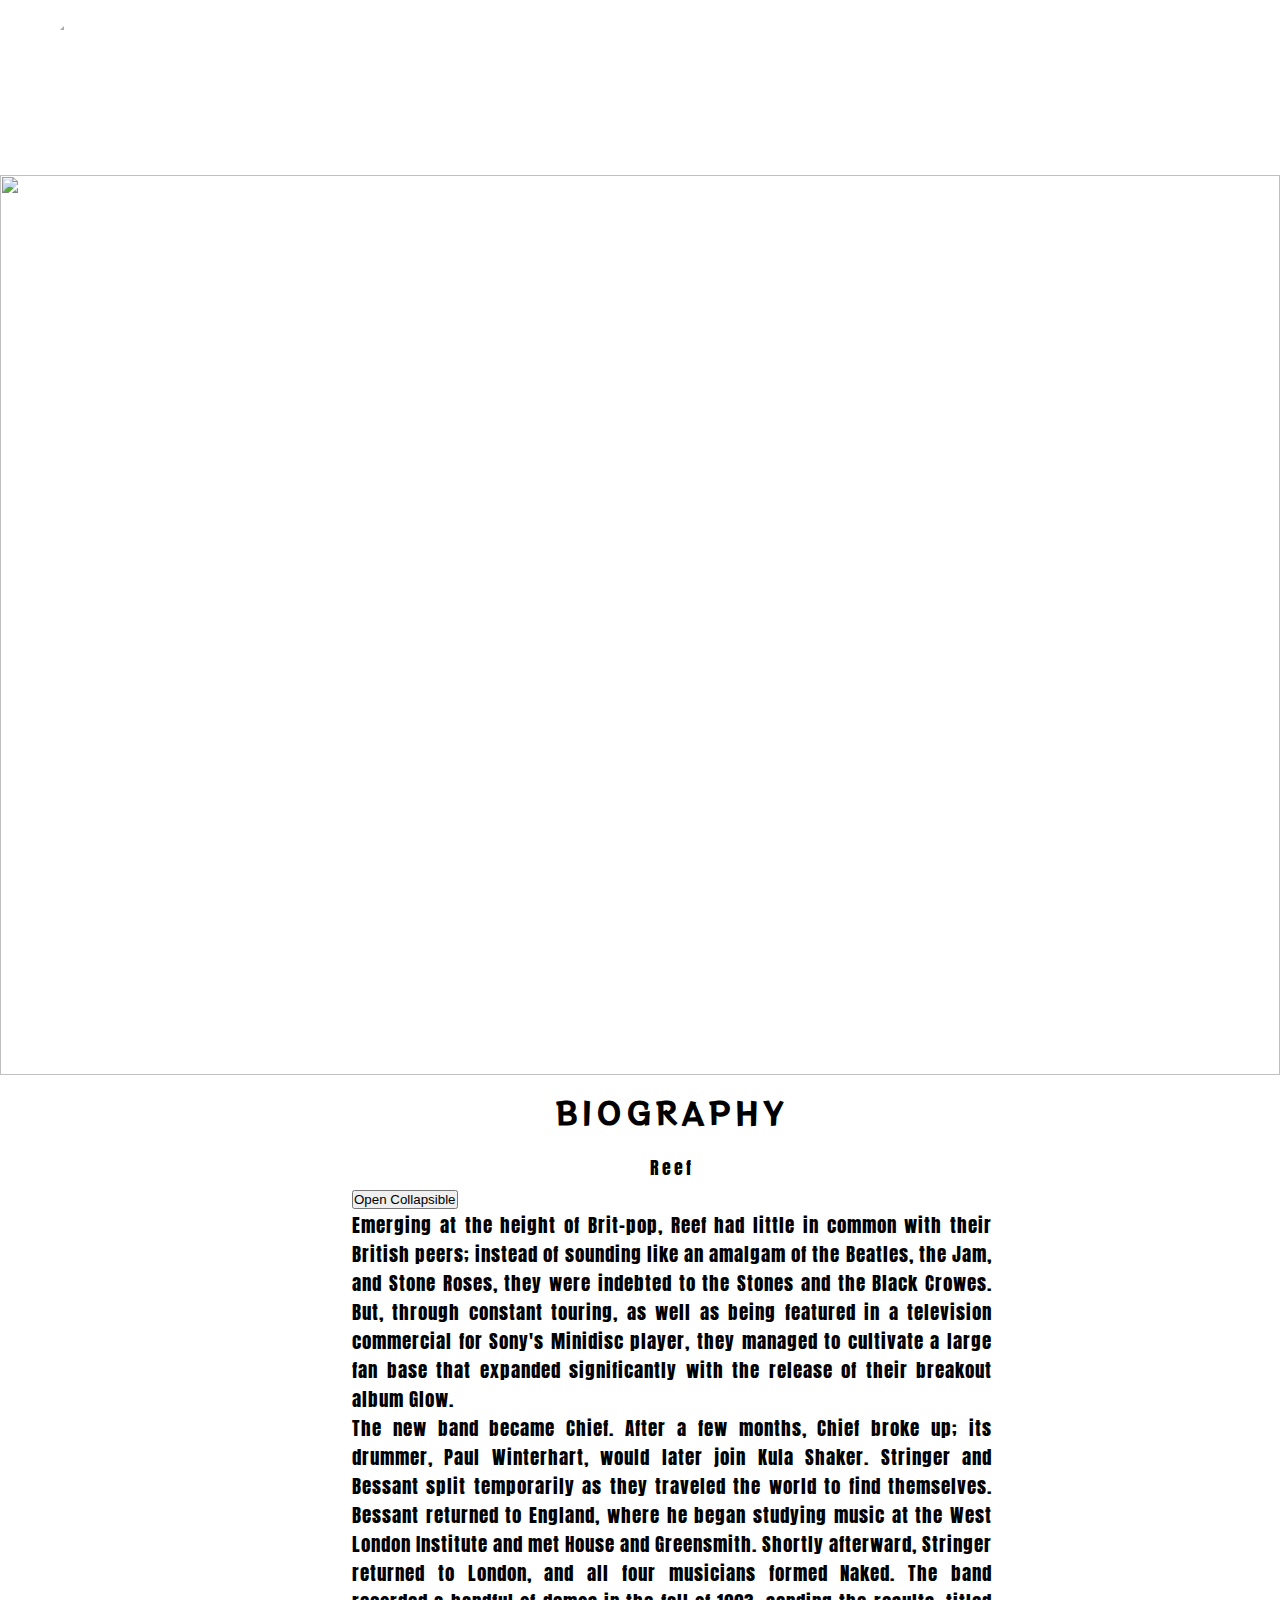
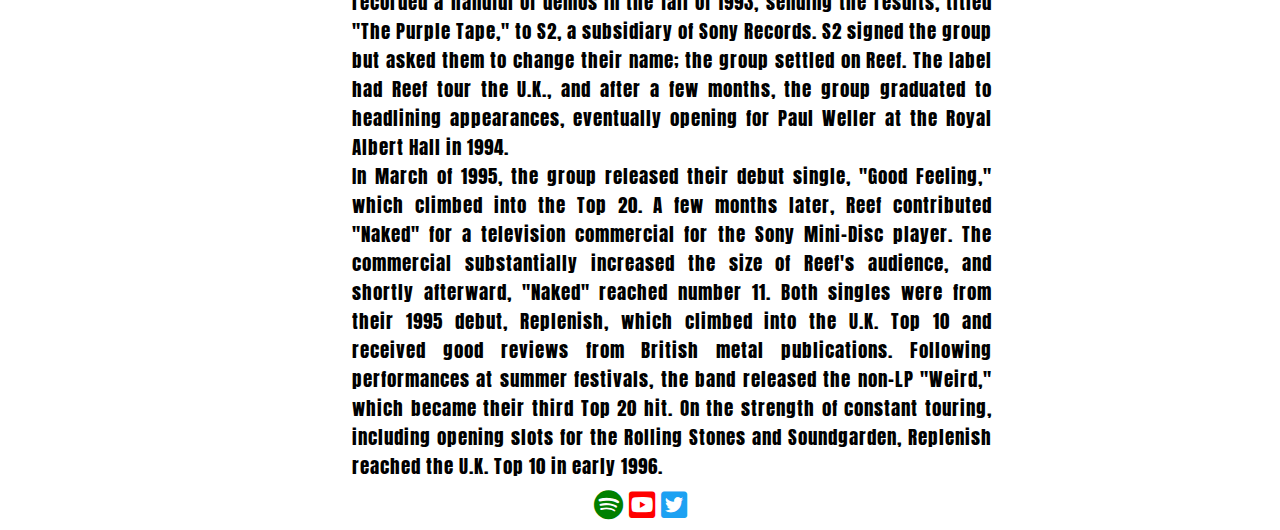
==== bio.html @ 1087c49b "Removed Tour nav link as no longer required" ====
<!DOCTYPE html>
<html lang="en">
  <head>
    <meta charset="UTF-8" />
    <meta name="viewport" content="width=device-width, initial-scale=1.0" />
    <meta http-equiv="X-UA-Compatible" content="ie=edge" />
    <meta name="Description" content="Enter your description here" />
    <link href="https://cdn.jsdelivr.net/npm/bootstrap@5.0.0-beta3/dist/css/bootstrap.min.css" rel="stylesheet" integrity="sha384-eOJMYsd53ii+scO/bJGFsiCZc+5NDVN2yr8+0RDqr0Ql0h+rP48ckxlpbzKgwra6" crossorigin="anonymous" />
    <link rel="preconnect" href="https://fonts.gstatic.com" />
    <link href="https://fonts.googleapis.com/css2?family=RocknRoll+One&display=swap" rel="stylesheet" />
    <link rel="stylesheet" href="https://cdnjs.cloudflare.com/ajax/libs/font-awesome/5.15.0/css/all.min.css" />
    <link rel="stylesheet" href="assets/css/style.css" />
    <title>Bio</title>
  </head>
  <header>
    <nav class="navbar navbar-expand-sm navbar-light bg-dark navbar-custom">
      <div class="container-fluid">
        <a class="navbar-brand" href="index.html">Reef</a>
        <button class="navbar-toggler custom-toggler" type="button" data-bs-toggle="collapse" data-bs-target="#navbarNav" aria-controls="navbarNav" aria-expanded="false" aria-label="Toggle navigation">
          <span class="navbar-toggler-icon"></span>
        </button>
        <div class="collapse navbar-collapse" id="navbarNav">
          <ul class="navbar-nav ms-auto">
            <li class="nav-item">
              <a class="nav-link" aria-current="page" href="index.html">Home</a>
            </li>
            <li class="nav-item">
              <a class="nav-link" href="bio.html">Bio</a>
            </li>
            <li class="nav-item">
              <a class="nav-link" href="media.html">Media</a>
            </li>
            <li class="nav-item">
              <a class="nav-link" href="booking.html">Bookings</a>
            </li>
          </ul>
        </div>
      </div>
    </nav>
  </header>
  <body>
    <section>
      <div class="img-fluid">
        <img src="assets/img/IMG_4930.JPG" class="img-responsive" />
      </div>
      <div class="band-bio">
        <h1 class="main-heading">Biography</h1>
        <p class="sub-heading">Reef</p>
        <button type="button" class="collapsible">Open Collapsible</button>
<div class="content">
   <!--Biography credited to Stephen Thomas Erlewine - "https://www.allmusic.com/artist/reef-mn0000885138/biography"-->
        <p>
          Emerging at the height of Brit-pop, Reef had little in common with their British peers; instead of sounding like an amalgam of the Beatles, the Jam, and Stone Roses, they were indebted to the Stones and the Black Crowes. But,
          through constant touring, as well as being featured in a television commercial for Sony's Minidisc player, they managed to cultivate a large fan base that expanded significantly with the release of their breakout album Glow.
        <br>       
          The new band became Chief. After a few months, Chief broke up; its drummer, Paul Winterhart, would later join Kula Shaker. Stringer and Bessant split temporarily as they traveled the world to find themselves. Bessant returned to
          England, where he began studying music at the West London Institute and met House and Greensmith. Shortly afterward, Stringer returned to London, and all four musicians formed Naked. The band recorded a handful of demos in the
          fall of 1993, sending the results, titled "The Purple Tape," to S2, a subsidiary of Sony Records. S2 signed the group but asked them to change their name; the group settled on Reef. The label had Reef tour the U.K., and after a
          few months, the group graduated to headlining appearances, eventually opening for Paul Weller at the Royal Albert Hall in 1994.
        <br>
          In March of 1995, the group released their debut single, "Good Feeling," which climbed into the Top 20. A few months later, Reef contributed "Naked" for a television commercial for the Sony Mini-Disc player. The commercial
          substantially increased the size of Reef's audience, and shortly afterward, "Naked" reached number 11. Both singles were from their 1995 debut, Replenish, which climbed into the U.K. Top 10 and received good reviews from British
          metal publications. Following performances at summer festivals, the band released the non-LP "Weird," which became their third Top 20 hit. On the strength of constant touring, including opening slots for the Rolling Stones and
          Soundgarden, Replenish reached the U.K. Top 10 in early 1996.
        </p>
</div>
       
      </div>
    </section>
    <footer class="footer bg-dark">
        <div class="social-icons">
            <a href="https://open.spotify.com/artist/191Koh7PSIi28IrGAGoINO?si=h69hyr7iTuKITZ69TGwVrg&nd=1"><i class="fab fa-spotify"></i></a>
            <a href="https://www.youtube.com/channel/UCpKq-GKfdL0tfNZGNJZtORQ"><i class="fab fa-youtube-square"></i></a>
            <a href="https://twitter.com/reefband?lang=en"><i class="fab fa-twitter-square"></i></a>
        </div>
    </footer>
    <script src="https://cdn.jsdelivr.net/npm/@popperjs/core@2.9.1/dist/umd/popper.min.js" integrity="sha384-SR1sx49pcuLnqZUnnPwx6FCym0wLsk5JZuNx2bPPENzswTNFaQU1RDvt3wT4gWFG" crossorigin="anonymous"></script>
    <script src="https://cdn.jsdelivr.net/npm/bootstrap@5.0.0-beta3/dist/js/bootstrap.min.js" integrity="sha384-j0CNLUeiqtyaRmlzUHCPZ+Gy5fQu0dQ6eZ/xAww941Ai1SxSY+0EQqNXNE6DZiVc" crossorigin="anonymous"></script>
    <script src="assets/js/myScript.js"></script>
  </body>
</html>
---- assets/css/style.css ----
@import url("https://fonts.googleapis.com/css2?family=Anton&display=swap");
@import url("https://fonts.googleapis.com/css2?family=Antonio:wght@100;700&display=swap");
@import url("https://fonts.googleapis.com/css2?family=RocknRoll+One&display=swap");


* {
    margin: 0;
    padding: 0;
}

.img-fluid {
    height: auto;
    max-width: 100%;
}

.img-responsive {
    display: block;
    width: 100%;
    height: 100vh;
}

.main-heading {
    margin-top: 15px;
    text-align: center;
    font-family: "RocknRoll One", sans-serif;
    font-size: 30px;
}

.sub-heading {
    margin-top: 20px;
    font-family: "Anton", sans-serif;
    text-align: center;
    font-size: 1.1rem;
    letter-spacing: 0.2rem;
    padding-left: 2rem;
    padding-right: 2rem;
}

h6 {
    text-align: center;
    font-family: "Anton", sans-serif;
    font-size: 0.9rem;
    letter-spacing: 0.1rem;
    text-transform: capitalize;
}

/*............................................Navbar*/

.custom-toggler.navbar-toggler {
    border-color: white;
}

.custom-toggler .navbar-toggler-icon {
    background-image: url("data:image/svg+xml;charset=utf8,%3Csvg viewBox='0 0 32 32' xmlns='http://www.w3.org/2000/svg'%3E%3Cpath stroke='rgb(255,255,255)' stroke-width='2' stroke-linecap='round' stroke-miterlimit='10' d='M4 8h24M4 16h24M4 24h24'/%3E%3C/svg%3E");
}

.navbar-custom .navbar-brand,
.navbar-custom .navbar-text {
    color: white;
    font-family: "RocknRoll One", sans-serif;
    font-size: 24px;
}

.navbar-custom .navbar-nav .nav-link {
    color: white;
    font-family: "RocknRoll One", sans-serif;
    font-size: 24px;
}

/*............................................Home page*/

.band-intro {
    text-align: center;
    font-size: 1.1rem;
    font-family: "Antonio", sans-serif;
    font-weight: 700;
    font-size: 1.2rem;
    text-align: justify;
    letter-spacing: 1px;
    padding-left: 2rem;
    padding-right: 2rem;
}

.card-title,
.card-text {
    font-family: "Anton", sans-serif;
    text-align: center;
}

.card-title {
    height: -50px;
}

.button-wrapper {
    text-align: center;
    margin-bottom: 10px;
}

.cta-button {
    background-color: rgba(255, 128, 0);
    color: #fff !important;
    vertical-align: middle;
    padding-left: 2rem;
    padding-right: 2rem;
    padding-bottom: 0.4rem;
    border-radius: 10px;
    text-decoration: none;
    font-size: 2rem;
}

.cta-button:hover {
    background-color: rgba(255, 153, 51);
}

.col {
    margin-bottom: 10px;
}

.list-group-item {
    text-align: center;
    font-weight: 700;
    list-style-type: none;
}

.btn1 {
    width: 40%;
    padding-bottom: 0.2rem;
    border-radius: 10px;
    font-size: 1rem;
    font-weight: 500;
    color: white;
    background: green;
}

#myDIV {
  width: 100%;
  padding: 50px 0;
  text-align: center;
  background-color: lightblue;
  margin-top: 20px;
}

/* Quantity Counter */
.counter {
    
    margin-left: 80%;
    display: flex;
    justify-content: center;
}
.counter input {
    width: 50px;
    border: 0;
    line-height: 30px;
    font-size: 20px;
    text-align: center;
    background: #0052cc;
    color: #fff;
    appearance: none;
    outline: 0;
}
.counter span {
    display: block;
    font-size: 25px;
    padding: 0 10px;
    cursor: pointer;
    color: #0052cc;
    user-select: none;
}

#dropdown-menu {
    margin-left: 10px;
    width: 30%;
    float: left;
           
}

#sub-menu{
    width: 30%;
   margin-left: 25px;

}

#quantity {
    margin-top: -38px;
    margin-right: 10px;
    width: 15%;
    float: right;
 
    
}








/*............................................Bio page*/
.band-bio {
    width: 50%;
    color: black;
    margin-left: 25%;
    font-size: 1.2rem;
    text-align: justify;
    padding-left: 2rem;
    padding-right: 2rem;
    font-family: "Anton", sans-serif;
    font-weight: 100;
    letter-spacing: 1px;
}

h1 {
    font-size: 3rem;
    text-transform: uppercase;
    letter-spacing: 0.3rem;
}

/*............................................Media*/

h6 {
    margin-top: 10px;
}


.resp-container {
    position: relative;
    overflow: hidden;
    padding-top: 56.25%;
    
}

.resp-iframe {
    position: absolute;
    top: 0;
    margin-left: 15%;
    width: 70%;
    height: 75%;
    border-radius: 10px;
    margin-top: 20px;
}

.resp-container> p {
    text-align: center;
    color: red;
    font-family: "Anton", sans-serif;
    font-size: 1.1rem;
}





.video-card {
  background-color: dodgerblue;
  color: white;
  padding: 1rem;
  height: auto;
  width: 100%;
  border-radius: 10px;
}

.video-cards {
  max-width: 1200px;
  margin: 0 auto;
  display: grid;
  grid-gap: 1rem;
  grid-template-columns: repeat(auto-fit, minmax(300px, 1fr));
}


/*............................................Contact*/

.wrapper {
    position: absolute;
    top: 60%;
    left: 50%;
    transform: translate(-50%, -50%);
}

.contact-us {
    width: 100%;
    max-width: 500px;
    height: auto;
    background: rgba(0, 0, 0, 0.1);
    padding: 40px 50px;
    border-radius: 5px;
}

.title {
    font-size: 2em;
    line-height: 1.25em;
    text-align: center;
    text-transform: uppercase;
    font-weight: 900;
    letter-spacing: 2px;
    color: #fff;
    padding-bottom: 15px;
}

.input-fields {
    padding: 0 30px;
}

.input-fields .items {
    width: 100%;
    padding-bottom: 15px;
}

.input-fields .items .label {
    display: block;
    font-size: 1em;
    color: #ffecb3;
    text-transform: capitalize;
    padding-bottom: 5px;
}

.input-fields .items .input,
.input-fields .items .text-area {
    background: transparent;
    border: 0;
    border: 1px solid #ffecb3;
    width: 100%;
    padding: 8px 10px;
    font-size: 1em;
    color: #ffecb3;
    border-radius: 3px;
}

.btn {
    width: 86%;
    margin: 0 30px;
    background-color: rgba(255, 128, 0);
    color: #ffecb3;
    font-size: 1.25em;
    padding: 10px 0;
    text-align: center;
    text-transform: uppercase;
    font-weight: bold;
    border-radius: 5px;
    cursor: pointer;
    letter-spacing: 2px;
}

/*............................................Footer*/

.footer {
    
    bottom: 0;
    width: 100%;
    height: 50px;
    color: #fff;
    text-align: center;
    font-family: "RocknRoll One", sans-serif;
}

.fa-spotify {
    color: green;
    font-size: 30px;
    margin-top: 10px;
    
}

.fa-youtube-square {
    color: red;
    font-size: 30px;
    margin-top: 10px;
}

.fa-twitter-square {
    color: #1DA1F2;
    font-size: 30px;
    margin-top: 10px;
}


.bg-image {
    background-image: url('https://cdn.mos.cms.futurecdn.net/UQ7zvd3BrFLtXvuHVbPvBR.jpg');
    background-repeat: no-repeat;
}


/*............................................Media Queries*/

@media (min-width: 600px) {
  .video-cards { grid-template-columns: repeat(4, 29rem); 
margin-left:8px;}
  }
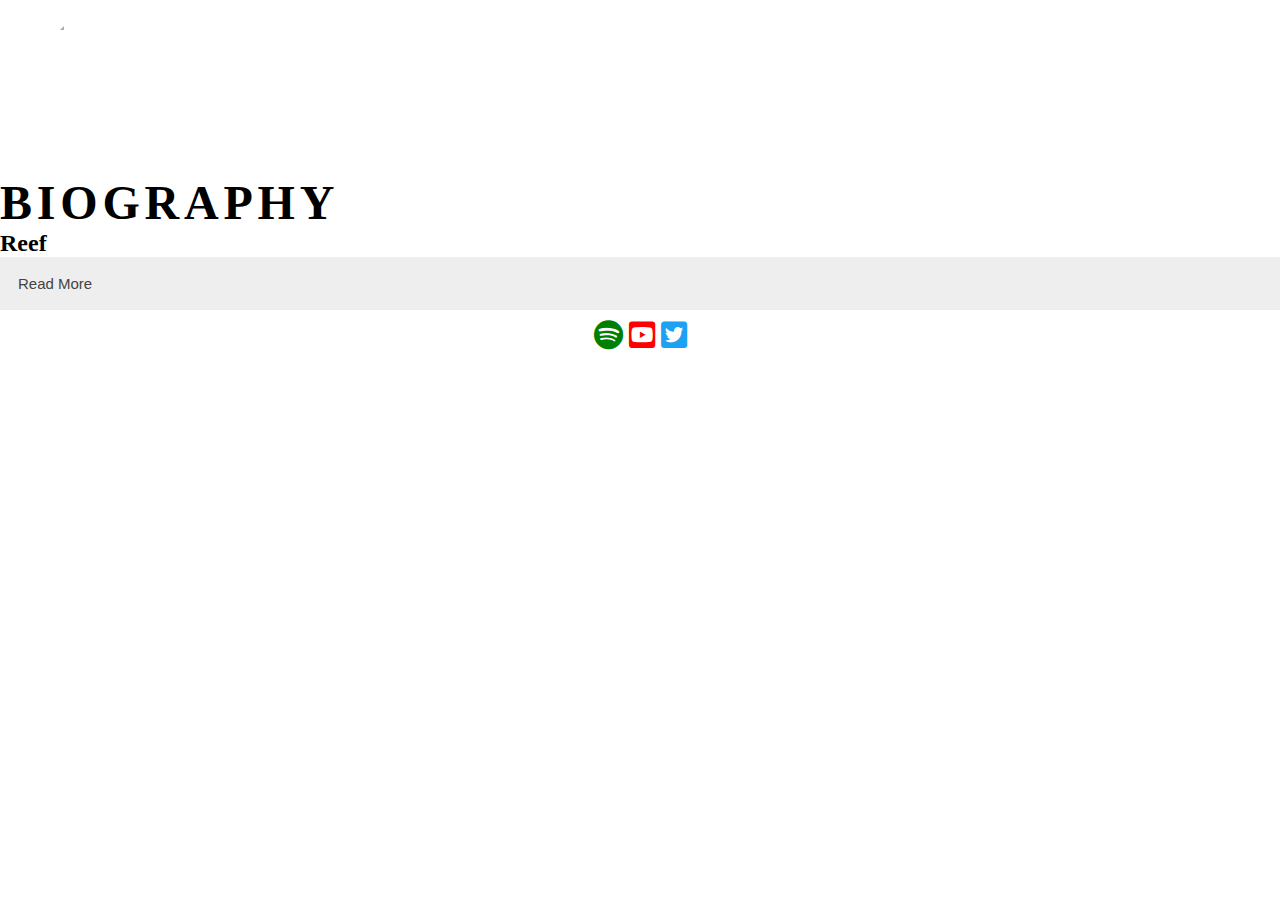
==== commit 7eb00f4a: "Added collaspible menu to bio page" ====
--- a/bio.html
+++ b/bio.html
@@ -9,6 +9,7 @@
     <link rel="preconnect" href="https://fonts.gstatic.com" />
     <link href="https://fonts.googleapis.com/css2?family=RocknRoll+One&display=swap" rel="stylesheet" />
     <link rel="stylesheet" href="https://cdnjs.cloudflare.com/ajax/libs/font-awesome/5.15.0/css/all.min.css" />
+    
     <link rel="stylesheet" href="assets/css/style.css" />
     <title>Bio</title>
   </head>
@@ -39,14 +40,20 @@
     </nav>
   </header>
   <body>
-    <section>
-      <div class="img-fluid">
-        <img src="assets/img/IMG_4930.JPG" class="img-responsive" />
-      </div>
-      <div class="band-bio">
-        <h1 class="main-heading">Biography</h1>
-        <p class="sub-heading">Reef</p>
-        <button type="button" class="collapsible">Open Collapsible</button>
+     
+    
+        <section class="hero">
+
+    <div class="hero-content">
+    
+       <h1 class="hero-title">
+           Biography
+       </h1>
+         
+       <h2 class="hero-subtitle">
+            Reef
+       </h2>
+       <button type="button" class="collapsible">Read More</button>
 <div class="content">
    <!--Biography credited to Stephen Thomas Erlewine - "https://www.allmusic.com/artist/reef-mn0000885138/biography"-->
         <p>
@@ -66,6 +73,13 @@
 </div>
        
       </div>
+         
+       
+    
+    
+
+
+         
     </section>
     <footer class="footer bg-dark">
         <div class="social-icons">
--- a/assets/css/style.css
+++ b/assets/css/style.css
@@ -212,6 +212,32 @@
     letter-spacing: 1px;
 }
 
+/* Collaspable menu */
+.collapsible {
+  background-color: #eee;
+  color: #444;
+  cursor: pointer;
+  padding: 18px;
+  width: 100%;
+  border: none;
+  text-align: left;
+  outline: none;
+  font-size: 15px;
+}
+
+/* Add a background color to the button if it is clicked on (add the .active class with JS), and when you move the mouse over it (hover) */
+.active, .collapsible:hover {
+  background-color: #ccc;
+}
+
+/* Style the collapsible content. Note: hidden by default */
+.content {
+  padding: 0 18px;
+  display: none;
+  overflow: hidden;
+  background-color: #f1f1f1;
+}
+
 h1 {
     font-size: 3rem;
     text-transform: uppercase;
@@ -219,6 +245,130 @@
 }
 
 /*............................................Media*/
+
+#section {
+  column-width: 300px;
+  column-gap: 5px;
+  padding: 5px;
+}
+
+#section img {
+  width: 100%;
+  cursor: pointer;
+}
+
+.lightbox {
+  position: fixed;
+  width: 100%;
+  height: 100%;
+  top: 0;
+  display: none;
+  background: #7f8c8d;
+  perspective: 1000;
+}
+
+.filter {
+  position: absolute;
+  width: 100%;
+  height: 100%;
+  filter: blur(20px);
+  opacity: 0.5;
+  background-position: center;
+  background-size: cover;
+}
+
+.lightbox img {
+  position: absolute;
+  top: 50%;
+  left: 50%;
+  transform: translate(-50%, -50%) rotateY(0deg);
+  max-height: 95vh;
+  max-width: calc(95vw - 100px);
+  transition: 0.8s cubic-bezier(0.7, 0, 0.4, 1);
+  transform-style: preserve-3d;
+}
+
+
+/*.lightbox:hover img{
+  transform: translate(-50%, -50%) rotateY(180deg);
+}*/
+
+[class^="arrow"] {
+  height: 200px;
+  width: 50px;
+  background: rgba(0, 0, 0, 0.4);
+  position: absolute;
+  top: 50%;
+  transform: translateY(-50%);
+  cursor: pointer;
+}
+
+[class^="arrow"]:after {
+  content: '';
+  position: absolute;
+  top: 50%;
+  left: 50%;
+  transform: translate(-50%, -50%) rotate(-45deg);
+  width: 15px;
+  height: 15px;
+}
+
+.arrowr {
+  right: 0;
+}
+
+.arrowr:after {
+  border-right: 1px solid white;
+  border-bottom: 1px solid white;
+}
+
+.arrowl {
+  left: 0;
+}
+
+.arrowl:after {
+  border-left: 1px solid white;
+  border-top: 1px solid white;
+}
+
+.close {
+  position: absolute;
+  right: 0;
+  width: 50px;
+  height: 50px;
+  background: rgba(0, 0, 0, 0.4);
+  margin: 20px;
+  cursor: pointer;
+}
+
+.close:after,
+.close:before {
+  content: '';
+  position: absolute;
+  top: 50%;
+  left: 50%;
+  width: 1px;
+  height: 100%;
+  background: #e74c3c;
+}
+
+.close:after {
+  transform: translate(-50%, -50%) rotate(-45deg);
+}
+
+.close:before {
+  transform: translate(-50%, -50%) rotate(45deg);
+}
+
+.title {
+  font-size: 20px;
+  color: #000;
+  z-index: 1000;
+  position: absolute;
+  top: 0;
+  left: 0;
+}
+
 
 h6 {
     margin-top: 10px;
@@ -271,78 +421,14 @@
 }
 
 
-/*............................................Contact*/
-
-.wrapper {
-    position: absolute;
-    top: 60%;
-    left: 50%;
-    transform: translate(-50%, -50%);
-}
-
-.contact-us {
-    width: 100%;
-    max-width: 500px;
-    height: auto;
-    background: rgba(0, 0, 0, 0.1);
-    padding: 40px 50px;
-    border-radius: 5px;
-}
-
-.title {
-    font-size: 2em;
-    line-height: 1.25em;
-    text-align: center;
-    text-transform: uppercase;
-    font-weight: 900;
-    letter-spacing: 2px;
-    color: #fff;
-    padding-bottom: 15px;
-}
-
-.input-fields {
-    padding: 0 30px;
-}
-
-.input-fields .items {
-    width: 100%;
-    padding-bottom: 15px;
-}
-
-.input-fields .items .label {
-    display: block;
-    font-size: 1em;
-    color: #ffecb3;
-    text-transform: capitalize;
-    padding-bottom: 5px;
-}
-
-.input-fields .items .input,
-.input-fields .items .text-area {
-    background: transparent;
-    border: 0;
-    border: 1px solid #ffecb3;
-    width: 100%;
-    padding: 8px 10px;
-    font-size: 1em;
-    color: #ffecb3;
-    border-radius: 3px;
-}
-
-.btn {
-    width: 86%;
-    margin: 0 30px;
-    background-color: rgba(255, 128, 0);
-    color: #ffecb3;
-    font-size: 1.25em;
-    padding: 10px 0;
-    text-align: center;
-    text-transform: uppercase;
-    font-weight: bold;
-    border-radius: 5px;
-    cursor: pointer;
-    letter-spacing: 2px;
-}
+/*............................................Booking*/
+
+.bgimg {
+    background-image: url('https://invernessgigs.co.uk/wp-content/uploads/2015/04/TBP-Reef-at-the-Ironworks-12.jpg');
+    background-size: cover;
+}
+
+
 
 /*............................................Footer*/
 
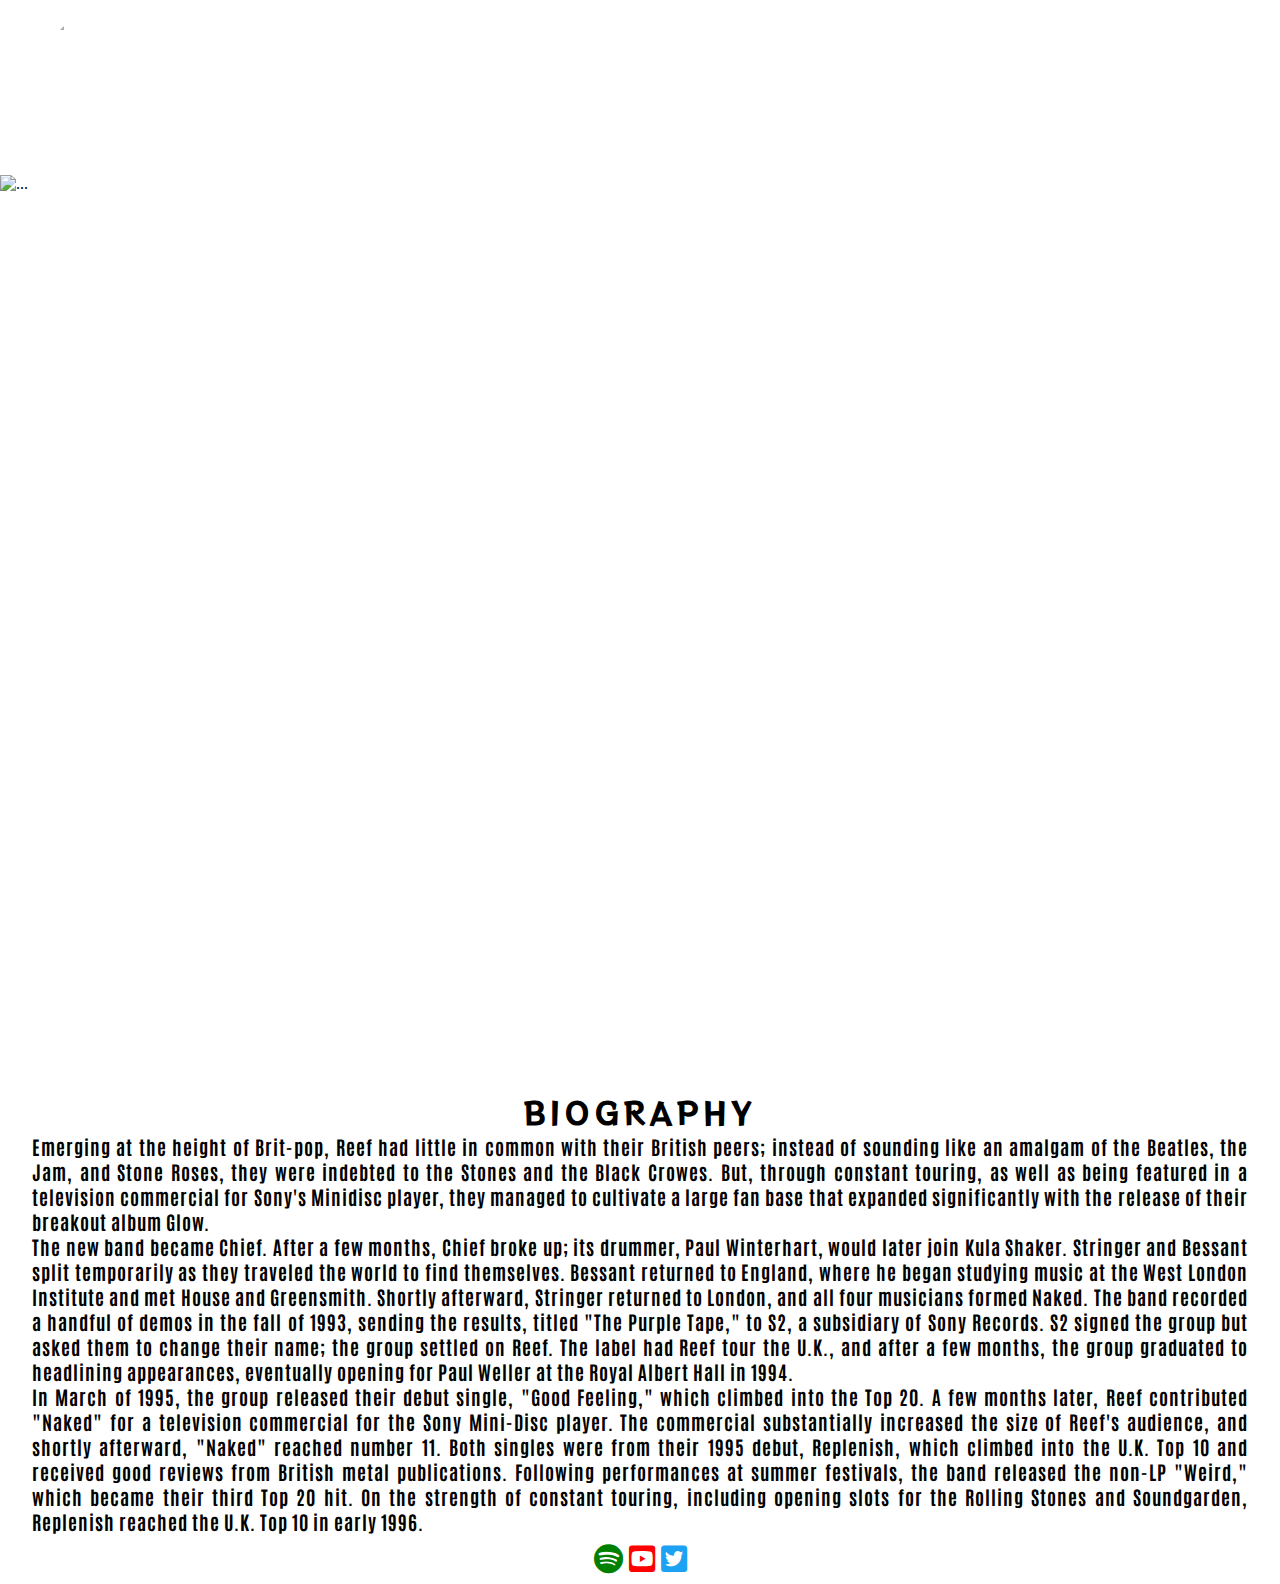
==== commit 11d6b073: "Removed unwanted stylesheets" ====
--- a/bio.html
+++ b/bio.html
@@ -4,10 +4,7 @@
     <meta charset="UTF-8" />
     <meta name="viewport" content="width=device-width, initial-scale=1.0" />
     <meta http-equiv="X-UA-Compatible" content="ie=edge" />
-    <meta name="Description" content="Enter your description here" />
     <link href="https://cdn.jsdelivr.net/npm/bootstrap@5.0.0-beta3/dist/css/bootstrap.min.css" rel="stylesheet" integrity="sha384-eOJMYsd53ii+scO/bJGFsiCZc+5NDVN2yr8+0RDqr0Ql0h+rP48ckxlpbzKgwra6" crossorigin="anonymous" />
-    <link rel="preconnect" href="https://fonts.gstatic.com" />
-    <link href="https://fonts.googleapis.com/css2?family=RocknRoll+One&display=swap" rel="stylesheet" />
     <link rel="stylesheet" href="https://cdnjs.cloudflare.com/ajax/libs/font-awesome/5.15.0/css/all.min.css" />
     
     <link rel="stylesheet" href="assets/css/style.css" />
@@ -40,23 +37,16 @@
     </nav>
   </header>
   <body>
-     
-    
-        <section class="hero">
-
-    <div class="hero-content">
-    
-       <h1 class="hero-title">
-           Biography
-       </h1>
-         
-       <h2 class="hero-subtitle">
-            Reef
-       </h2>
-       <button type="button" class="collapsible">Read More</button>
-<div class="content">
-   <!--Biography credited to Stephen Thomas Erlewine - "https://www.allmusic.com/artist/reef-mn0000885138/biography"-->
-        <p>
+     <section>
+         <div class="container-fluid">
+          <div class="img-fluid">
+              <img src="assets/img/IMG_4123.JPG" class="img-responsive" alt="...">
+          </div>
+      </div>
+      <section>
+          <h1 class="main-heading">Biography</h1>
+          <!--Biography credited to Stephen Thomas Erlewine - "https://www.allmusic.com/artist/reef-mn0000885138/biography"-->
+        <p class="band-intro">
           Emerging at the height of Brit-pop, Reef had little in common with their British peers; instead of sounding like an amalgam of the Beatles, the Jam, and Stone Roses, they were indebted to the Stones and the Black Crowes. But,
           through constant touring, as well as being featured in a television commercial for Sony's Minidisc player, they managed to cultivate a large fan base that expanded significantly with the release of their breakout album Glow.
         <br>       
@@ -70,17 +60,14 @@
           metal publications. Following performances at summer festivals, the band released the non-LP "Weird," which became their third Top 20 hit. On the strength of constant touring, including opening slots for the Rolling Stones and
           Soundgarden, Replenish reached the U.K. Top 10 in early 1996.
         </p>
-</div>
-       
-      </div>
+
+      </section>
+      </section>
          
-       
-    
-    
+     
+   
+  
 
-
-         
-    </section>
     <footer class="footer bg-dark">
         <div class="social-icons">
             <a href="https://open.spotify.com/artist/191Koh7PSIi28IrGAGoINO?si=h69hyr7iTuKITZ69TGwVrg&nd=1"><i class="fab fa-spotify"></i></a>
--- a/assets/css/style.css
+++ b/assets/css/style.css
@@ -1,33 +1,31 @@
-
-
 @import url("https://fonts.googleapis.com/css2?family=Anton&display=swap");
 @import url("https://fonts.googleapis.com/css2?family=Antonio:wght@100;700&display=swap");
 @import url("https://fonts.googleapis.com/css2?family=RocknRoll+One&display=swap");
 
+/*............................................Special headings*/
 
 * {
     margin: 0;
     padding: 0;
 }
 
-.img-fluid {
-    height: auto;
-    max-width: 100%;
-}
-
+/*............................................Navbar*/
+
+/* Responsive image */
 .img-responsive {
     display: block;
     width: 100%;
     height: 100vh;
 }
 
+/* Headings for Home and Bio Page */
 .main-heading {
     margin-top: 15px;
     text-align: center;
     font-family: "RocknRoll One", sans-serif;
     font-size: 30px;
 }
-
+/* Sub Headings for Home and Bio Page */
 .sub-heading {
     margin-top: 20px;
     font-family: "Anton", sans-serif;
@@ -38,6 +36,7 @@
     padding-right: 2rem;
 }
 
+/* Card headings */
 h6 {
     text-align: center;
     font-family: "Anton", sans-serif;
@@ -48,14 +47,16 @@
 
 /*............................................Navbar*/
 
+/* Hamburger menu */
 .custom-toggler.navbar-toggler {
     border-color: white;
 }
-
+/* Hamburger menu three line */
 .custom-toggler .navbar-toggler-icon {
     background-image: url("data:image/svg+xml;charset=utf8,%3Csvg viewBox='0 0 32 32' xmlns='http://www.w3.org/2000/svg'%3E%3Cpath stroke='rgb(255,255,255)' stroke-width='2' stroke-linecap='round' stroke-miterlimit='10' d='M4 8h24M4 16h24M4 24h24'/%3E%3C/svg%3E");
 }
 
+/*Custom style for Navbar brand and nav text */
 .navbar-custom .navbar-brand,
 .navbar-custom .navbar-text {
     color: white;
@@ -63,6 +64,7 @@
     font-size: 24px;
 }
 
+/* Style for Nav links */
 .navbar-custom .navbar-nav .nav-link {
     color: white;
     font-family: "RocknRoll One", sans-serif;
@@ -71,6 +73,7 @@
 
 /*............................................Home page*/
 
+/* Band bio text */
 .band-intro {
     text-align: center;
     font-size: 1.1rem;
@@ -83,21 +86,25 @@
     padding-right: 2rem;
 }
 
+/* Cards for Home page */
 .card-title,
 .card-text {
     font-family: "Anton", sans-serif;
     text-align: center;
 }
 
+/* Cards title for Home page */
 .card-title {
     height: -50px;
 }
 
+/* cta buttom wrapper */
 .button-wrapper {
     text-align: center;
     margin-bottom: 10px;
 }
 
+/* Styles for cta button */
 .cta-button {
     background-color: rgba(255, 128, 0);
     color: #fff !important;
@@ -109,7 +116,7 @@
     text-decoration: none;
     font-size: 2rem;
 }
-
+/* Hover style for cta button */
 .cta-button:hover {
     background-color: rgba(255, 153, 51);
 }
@@ -118,87 +125,26 @@
     margin-bottom: 10px;
 }
 
+/* List groups for cards */
 .list-group-item {
     text-align: center;
     font-weight: 700;
     list-style-type: none;
 }
-
-.btn1 {
+/* Modal button */
+.btn2 {
     width: 40%;
-    padding-bottom: 0.2rem;
-    border-radius: 10px;
-    font-size: 1rem;
+    margin: 0 auto;
+    margin-bottom: 10px;
+    font-size: 1.2rem;
     font-weight: 500;
-    color: white;
-    background: green;
-}
-
-#myDIV {
-  width: 100%;
-  padding: 50px 0;
-  text-align: center;
-  background-color: lightblue;
-  margin-top: 20px;
-}
-
-/* Quantity Counter */
-.counter {
-    
-    margin-left: 80%;
-    display: flex;
-    justify-content: center;
-}
-.counter input {
-    width: 50px;
-    border: 0;
-    line-height: 30px;
-    font-size: 20px;
-    text-align: center;
-    background: #0052cc;
-    color: #fff;
-    appearance: none;
-    outline: 0;
-}
-.counter span {
-    display: block;
-    font-size: 25px;
-    padding: 0 10px;
-    cursor: pointer;
-    color: #0052cc;
-    user-select: none;
-}
-
-#dropdown-menu {
-    margin-left: 10px;
-    width: 30%;
-    float: left;
-           
-}
-
-#sub-menu{
-    width: 30%;
-   margin-left: 25px;
-
-}
-
-#quantity {
-    margin-top: -38px;
-    margin-right: 10px;
-    width: 15%;
-    float: right;
- 
-    
-}
-
-
-
-
-
-
-
+    padding-bottom: 4px;
+    border-radius: 5px;
+}
 
 /*............................................Bio page*/
+
+/* Style for band biography text */
 .band-bio {
     width: 50%;
     color: black;
@@ -211,33 +157,7 @@
     font-weight: 100;
     letter-spacing: 1px;
 }
-
-/* Collaspable menu */
-.collapsible {
-  background-color: #eee;
-  color: #444;
-  cursor: pointer;
-  padding: 18px;
-  width: 100%;
-  border: none;
-  text-align: left;
-  outline: none;
-  font-size: 15px;
-}
-
-/* Add a background color to the button if it is clicked on (add the .active class with JS), and when you move the mouse over it (hover) */
-.active, .collapsible:hover {
-  background-color: #ccc;
-}
-
-/* Style the collapsible content. Note: hidden by default */
-.content {
-  padding: 0 18px;
-  display: none;
-  overflow: hidden;
-  background-color: #f1f1f1;
-}
-
+ /* Main headings for bio page */
 h1 {
     font-size: 3rem;
     text-transform: uppercase;
@@ -245,143 +165,59 @@
 }
 
 /*............................................Media*/
-
-#section {
-  column-width: 300px;
-  column-gap: 5px;
-  padding: 5px;
-}
-
-#section img {
-  width: 100%;
-  cursor: pointer;
-}
-
-.lightbox {
-  position: fixed;
-  width: 100%;
-  height: 100%;
-  top: 0;
-  display: none;
-  background: #7f8c8d;
-  perspective: 1000;
-}
-
-.filter {
-  position: absolute;
-  width: 100%;
-  height: 100%;
-  filter: blur(20px);
-  opacity: 0.5;
-  background-position: center;
-  background-size: cover;
-}
-
-.lightbox img {
-  position: absolute;
-  top: 50%;
-  left: 50%;
-  transform: translate(-50%, -50%) rotateY(0deg);
-  max-height: 95vh;
-  max-width: calc(95vw - 100px);
-  transition: 0.8s cubic-bezier(0.7, 0, 0.4, 1);
-  transform-style: preserve-3d;
-}
-
-
-/*.lightbox:hover img{
-  transform: translate(-50%, -50%) rotateY(180deg);
-}*/
-
-[class^="arrow"] {
-  height: 200px;
-  width: 50px;
-  background: rgba(0, 0, 0, 0.4);
-  position: absolute;
-  top: 50%;
-  transform: translateY(-50%);
-  cursor: pointer;
-}
-
-[class^="arrow"]:after {
-  content: '';
-  position: absolute;
-  top: 50%;
-  left: 50%;
-  transform: translate(-50%, -50%) rotate(-45deg);
-  width: 15px;
-  height: 15px;
-}
-
-.arrowr {
-  right: 0;
-}
-
-.arrowr:after {
-  border-right: 1px solid white;
-  border-bottom: 1px solid white;
-}
-
-.arrowl {
-  left: 0;
-}
-
-.arrowl:after {
-  border-left: 1px solid white;
-  border-top: 1px solid white;
-}
-
-.close {
-  position: absolute;
-  right: 0;
-  width: 50px;
-  height: 50px;
-  background: rgba(0, 0, 0, 0.4);
-  margin: 20px;
-  cursor: pointer;
-}
-
-.close:after,
-.close:before {
-  content: '';
-  position: absolute;
-  top: 50%;
-  left: 50%;
-  width: 1px;
-  height: 100%;
-  background: #e74c3c;
-}
-
-.close:after {
-  transform: translate(-50%, -50%) rotate(-45deg);
-}
-
-.close:before {
-  transform: translate(-50%, -50%) rotate(45deg);
-}
-
-.title {
-  font-size: 20px;
-  color: #000;
-  z-index: 1000;
-  position: absolute;
-  top: 0;
-  left: 0;
-}
-
+/* Image style for masonry layout */
+img {
+	max-width: 100%;
+	height: auto;
+	vertical-align: middle;
+	display: inline-block;
+}
+
+/* Main CSS */
+.grid-wrapper > div {
+	display: flex;
+	justify-content: center;
+	align-items: center;
+}
+
+
+.grid-wrapper > div > img {
+	width: 100%;
+	height: 100%;
+	object-fit: cover;
+	border-radius: 5px;
+}
+
+.grid-wrapper {
+	display: grid;
+	grid-gap: 10px;
+	grid-template-columns: repeat(auto-fit, minmax(250px, 1fr));
+	grid-auto-rows: 200px;
+	grid-auto-flow: dense;
+}
+.grid-wrapper .wide {
+	grid-column: span 2;
+}
+.grid-wrapper .tall {
+	grid-row: span 2;
+}
+.grid-wrapper .big {
+	grid-column: span 2;
+	grid-row: span 2;
+}
 
 h6 {
     margin-top: 10px;
 }
 
-
+/* To make videos reponsive within container" */
 .resp-container {
     position: relative;
     overflow: hidden;
     padding-top: 56.25%;
-    
-}
-
+}
+
+/* To make iframes responsive */
 .resp-iframe {
     position: absolute;
     top: 0;
@@ -392,6 +228,7 @@
     margin-top: 20px;
 }
 
+/* Style paragraphs for video containers */
 .resp-container> p {
     text-align: center;
     color: red;
@@ -399,10 +236,7 @@
     font-size: 1.1rem;
 }
 
-
-
-
-
+/* Style for video cards */
 .video-card {
   background-color: dodgerblue;
   color: white;
@@ -410,30 +244,108 @@
   height: auto;
   width: 100%;
   border-radius: 10px;
-}
-
+  align-content: center;
+}
+
+/* Video card conatiner */
 .video-cards {
-  max-width: 1200px;
-  margin: 0 auto;
   display: grid;
   grid-gap: 1rem;
-  grid-template-columns: repeat(auto-fit, minmax(300px, 1fr));
 }
 
 
 /*............................................Booking*/
 
-.bgimg {
-    background-image: url('https://invernessgigs.co.uk/wp-content/uploads/2015/04/TBP-Reef-at-the-Ironworks-12.jpg');
-    background-size: cover;
-}
-
-
+/* Booking form conainter */
+h5 {
+    text-align: center;
+    color: white;
+}
+
+/* Main form wrapper */
+.form-wrapper{
+  position: absolute;
+  top: 50%;
+  left: 50%;
+  transform: translate(-50%, -50%);
+  width: 100%;
+  max-width: 550px;
+  background: rgba(0,0,0,0.8);
+  padding: 30px;
+  border-radius: 5px;
+  box-shadow: 0 0 10px rgba(0,0,0,0.3);
+}
+
+/* To style titles on form */
+.form-wrapper .title h1{
+  color: #c5ecfd;
+  text-align: center;
+  margin-bottom: 25px;
+}
+
+/* To align contact form */
+.contact-form{
+  display: flex;
+}
+
+/* Overall style for input fields */
+.input-fields{
+  display: flex;
+  flex-direction: column;
+  margin-right: 4%;
+}
+
+/* Style for message field */
+.input-fields,
+.msg{
+  width: 48%;
+}
+
+/* Add style and margin to text area */
+.input-fields .input,
+.msg textarea{
+  margin: 10px 0;
+  background: transparent;
+  border: 0px;
+  border-bottom: 2px solid #c5ecfd;
+  padding: 10px;
+  color: #c5ecfd;
+  width: 100%;
+}
+
+/* Add height to message text area */
+.msg textarea{
+  height: 212px;
+}
+
+
+::-webkit-input-placeholder {
+  /* Chrome/Opera/Safari */
+  color: #c5ecfd;
+}
+::-moz-placeholder {
+  /* Firefox 19+ */
+  color: #c5ecfd;
+}
+:-ms-input-placeholder {
+  /* IE 10+ */
+  color: #c5ecfd;
+}
+ /* Message send button */
+.btn {
+    background: #39b7dd;
+    text-align: center;
+    padding: 15px;
+    border-radius: 5px;
+    color: #fff;
+    cursor: pointer;
+    text-transform: uppercase;
+}
 
 /*............................................Footer*/
 
+/* Main footer style */
 .footer {
-    
     bottom: 0;
     width: 100%;
     height: 50px;
@@ -442,6 +354,7 @@
     font-family: "RocknRoll One", sans-serif;
 }
 
+/* Font awesome icon for Spotify */
 .fa-spotify {
     color: green;
     font-size: 30px;
@@ -449,37 +362,40 @@
     
 }
 
+/* Font awesome icon for You Tube */
 .fa-youtube-square {
     color: red;
     font-size: 30px;
     margin-top: 10px;
 }
 
+/* Font awesome icon for Twitter */
 .fa-twitter-square {
     color: #1DA1F2;
     font-size: 30px;
     margin-top: 10px;
 }
 
-
-.bg-image {
-    background-image: url('https://cdn.mos.cms.futurecdn.net/UQ7zvd3BrFLtXvuHVbPvBR.jpg');
-    background-repeat: no-repeat;
-}
-
-
 /*............................................Media Queries*/
 
+/* To make video cards responsive */
 @media (min-width: 600px) {
-  .video-cards { grid-template-columns: repeat(4, 29rem); 
+  .video-cards { grid-template-columns: repeat(3, 29rem); 
 margin-left:8px;}
   }
 
-
-    
-
-
-
-
-
-
+/* To make contact form responsive */
+@media screen and (max-width: 600px){
+  .contact-form{
+    flex-direction: column;
+  }
+  .msg textarea{
+    height: 80px;
+  }
+  .input-fields,
+  .msg{
+    width: 100%;
+  }
+}
+
+
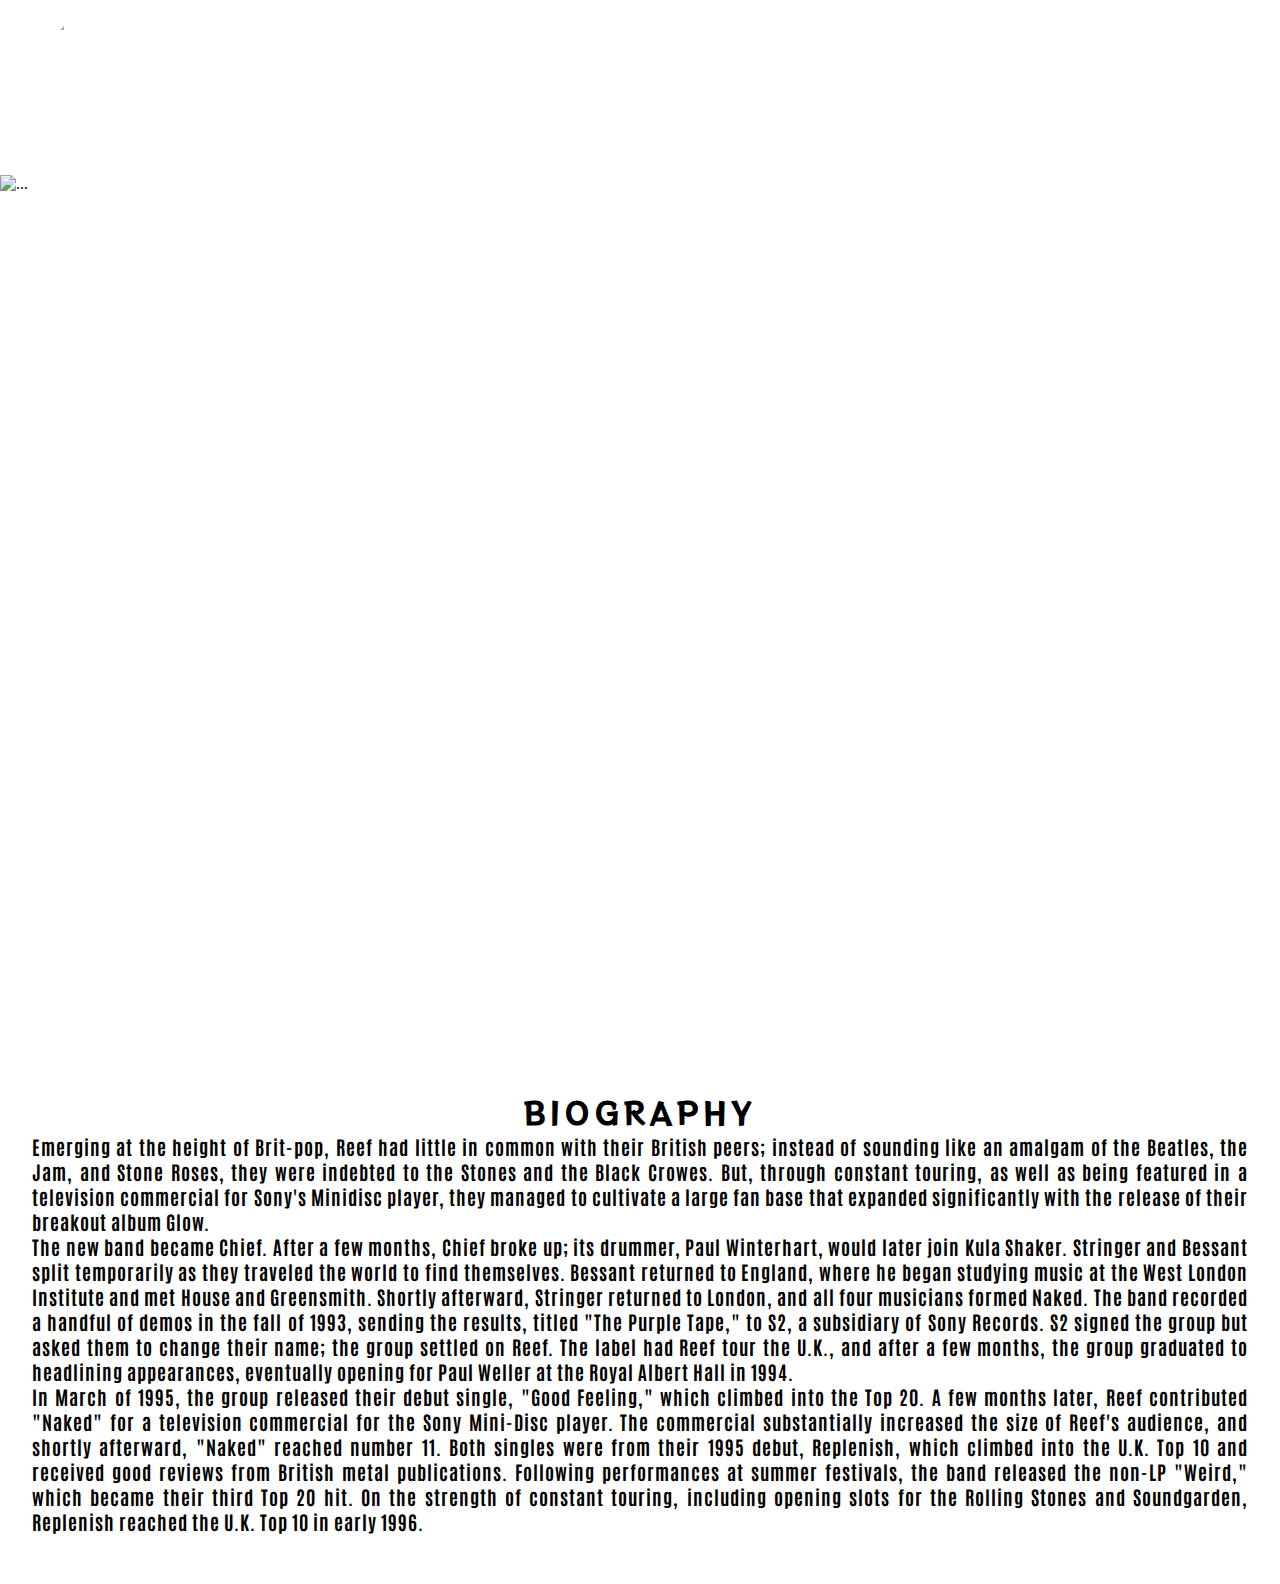
==== commit 791b767a: "HTML: Changed boostrap CDN linke" ====
--- a/bio.html
+++ b/bio.html
@@ -4,18 +4,18 @@
     <meta charset="UTF-8" />
     <meta name="viewport" content="width=device-width, initial-scale=1.0" />
     <meta http-equiv="X-UA-Compatible" content="ie=edge" />
-    <link href="https://cdn.jsdelivr.net/npm/bootstrap@5.0.0-beta3/dist/css/bootstrap.min.css" rel="stylesheet" integrity="sha384-eOJMYsd53ii+scO/bJGFsiCZc+5NDVN2yr8+0RDqr0Ql0h+rP48ckxlpbzKgwra6" crossorigin="anonymous" />
-    <link rel="stylesheet" href="https://cdnjs.cloudflare.com/ajax/libs/font-awesome/5.15.0/css/all.min.css" />
-    
+    <script src="https://cdn.jsdelivr.net/npm/bootstrap@5.0.2/dist/js/bootstrap.bundle.min.js" integrity="sha384-MrcW6ZMFYlzcLA8Nl+NtUVF0sA7MsXsP1UyJoMp4YLEuNSfAP+JcXn/tWtIaxVXM" crossorigin="anonymous"></script>
+    <link rel="stylesheet" href="https://cdnjs.cloudflare.com/ajax/libs/font-awesome/5.15.3/css/all.min.css" integrity="sha512-iBBXm8fW90+nuLcSKlbmrPcLa0OT92xO1BIsZ+ywDWZCvqsWgccV3gFoRBv0z+8dLJgyAHIhR35VZc2oM/gI1w==" crossorigin="anonymous" />
     <link rel="stylesheet" href="assets/css/style.css" />
     <title>Bio</title>
   </head>
   <header>
+    <!-- Navbar -->
     <nav class="navbar navbar-expand-sm navbar-light bg-dark navbar-custom">
       <div class="container-fluid">
         <a class="navbar-brand" href="index.html">Reef</a>
         <button class="navbar-toggler custom-toggler" type="button" data-bs-toggle="collapse" data-bs-target="#navbarNav" aria-controls="navbarNav" aria-expanded="false" aria-label="Toggle navigation">
-          <span class="navbar-toggler-icon"></span>
+        <span class="navbar-toggler-icon"></span>
         </button>
         <div class="collapse navbar-collapse" id="navbarNav">
           <ul class="navbar-nav ms-auto">
@@ -37,46 +37,49 @@
     </nav>
   </header>
   <body>
-     <section>
-         <div class="container-fluid">
-          <div class="img-fluid">
-              <img src="assets/img/IMG_4123.JPG" class="img-responsive" alt="...">
-          </div>
+    <section>
+      <!--First Section -->
+      <div class="container-fluid">
+        <div class="img-fluid">
+          <img src="assets/img/IMG_4123.JPG" class="img-responsive" alt="...">
+        </div>
       </div>
-      <section>
-          <h1 class="main-heading">Biography</h1>
-          <!--Biography credited to Stephen Thomas Erlewine - "https://www.allmusic.com/artist/reef-mn0000885138/biography"-->
-        <p class="band-intro">
-          Emerging at the height of Brit-pop, Reef had little in common with their British peers; instead of sounding like an amalgam of the Beatles, the Jam, and Stone Roses, they were indebted to the Stones and the Black Crowes. But,
-          through constant touring, as well as being featured in a television commercial for Sony's Minidisc player, they managed to cultivate a large fan base that expanded significantly with the release of their breakout album Glow.
+    </section>
+    <!-- First Section end -->
+    <section>
+      <!-- Second section -->
+      <h1 class="main-heading">Biography</h1>
+      <!--Biography credited to Stephen Thomas Erlewine - "https://www.allmusic.com/artist/reef-mn0000885138/biography"-->
+      <p class="band-intro">
+        Emerging at the height of Brit-pop, Reef had little in common with their British peers; instead of sounding like an amalgam of the Beatles, the Jam, and Stone Roses, they were indebted to the Stones and the Black Crowes. But,
+        through constant touring, as well as being featured in a television commercial for Sony's Minidisc player, they managed to cultivate a large fan base that expanded significantly with the release of their breakout album Glow.
         <br>       
-          The new band became Chief. After a few months, Chief broke up; its drummer, Paul Winterhart, would later join Kula Shaker. Stringer and Bessant split temporarily as they traveled the world to find themselves. Bessant returned to
-          England, where he began studying music at the West London Institute and met House and Greensmith. Shortly afterward, Stringer returned to London, and all four musicians formed Naked. The band recorded a handful of demos in the
-          fall of 1993, sending the results, titled "The Purple Tape," to S2, a subsidiary of Sony Records. S2 signed the group but asked them to change their name; the group settled on Reef. The label had Reef tour the U.K., and after a
-          few months, the group graduated to headlining appearances, eventually opening for Paul Weller at the Royal Albert Hall in 1994.
+        The new band became Chief. After a few months, Chief broke up; its drummer, Paul Winterhart, would later join Kula Shaker. Stringer and Bessant split temporarily as they traveled the world to find themselves. Bessant returned to
+        England, where he began studying music at the West London Institute and met House and Greensmith. Shortly afterward, Stringer returned to London, and all four musicians formed Naked. The band recorded a handful of demos in the
+        fall of 1993, sending the results, titled "The Purple Tape," to S2, a subsidiary of Sony Records. S2 signed the group but asked them to change their name; the group settled on Reef. The label had Reef tour the U.K., and after a
+        few months, the group graduated to headlining appearances, eventually opening for Paul Weller at the Royal Albert Hall in 1994.
         <br>
-          In March of 1995, the group released their debut single, "Good Feeling," which climbed into the Top 20. A few months later, Reef contributed "Naked" for a television commercial for the Sony Mini-Disc player. The commercial
-          substantially increased the size of Reef's audience, and shortly afterward, "Naked" reached number 11. Both singles were from their 1995 debut, Replenish, which climbed into the U.K. Top 10 and received good reviews from British
-          metal publications. Following performances at summer festivals, the band released the non-LP "Weird," which became their third Top 20 hit. On the strength of constant touring, including opening slots for the Rolling Stones and
-          Soundgarden, Replenish reached the U.K. Top 10 in early 1996.
-        </p>
-
-      </section>
-      </section>
-         
-     
-   
-  
-
+        In March of 1995, the group released their debut single, "Good Feeling," which climbed into the Top 20. A few months later, Reef contributed "Naked" for a television commercial for the Sony Mini-Disc player. The commercial
+        substantially increased the size of Reef's audience, and shortly afterward, "Naked" reached number 11. Both singles were from their 1995 debut, Replenish, which climbed into the U.K. Top 10 and received good reviews from British
+        metal publications. Following performances at summer festivals, the band released the non-LP "Weird," which became their third Top 20 hit. On the strength of constant touring, including opening slots for the Rolling Stones and
+        Soundgarden, Replenish reached the U.K. Top 10 in early 1996.
+      </p>
+      <!-- Second section end -->
+    </section>
+    <!-- Footer -->
     <footer class="footer bg-dark">
-        <div class="social-icons">
-            <a href="https://open.spotify.com/artist/191Koh7PSIi28IrGAGoINO?si=h69hyr7iTuKITZ69TGwVrg&nd=1"><i class="fab fa-spotify"></i></a>
-            <a href="https://www.youtube.com/channel/UCpKq-GKfdL0tfNZGNJZtORQ"><i class="fab fa-youtube-square"></i></a>
-            <a href="https://twitter.com/reefband?lang=en"><i class="fab fa-twitter-square"></i></a>
-        </div>
+      <div class="social-icons">
+        <a href="https://open.spotify.com/artist/191Koh7PSIi28IrGAGoINO?si=h69hyr7iTuKITZ69TGwVrg&nd=1"><i class="fab fa-spotify" aria-hidden="true" ></i>
+         <span class="sr-only">Search</span></a>
+        <a href="https://www.youtube.com/channel/UCpKq-GKfdL0tfNZGNJZtORQ"><i class="fab fa-youtube-square" aria-hidden="true" ></i>
+         <span class="sr-only">Search</span></a>
+        <a href="https://twitter.com/reefband?lang=en"><i class="fab fa-twitter-square" aria-hidden="true"></i>
+         <span class="sr-only">Search</span></a>
+      </div>
     </footer>
+    <!-- Footer End -->
     <script src="https://cdn.jsdelivr.net/npm/@popperjs/core@2.9.1/dist/umd/popper.min.js" integrity="sha384-SR1sx49pcuLnqZUnnPwx6FCym0wLsk5JZuNx2bPPENzswTNFaQU1RDvt3wT4gWFG" crossorigin="anonymous"></script>
     <script src="https://cdn.jsdelivr.net/npm/bootstrap@5.0.0-beta3/dist/js/bootstrap.min.js" integrity="sha384-j0CNLUeiqtyaRmlzUHCPZ+Gy5fQu0dQ6eZ/xAww941Ai1SxSY+0EQqNXNE6DZiVc" crossorigin="anonymous"></script>
     <script src="assets/js/myScript.js"></script>
   </body>
-</html>
+</html>--- a/assets/css/style.css
+++ b/assets/css/style.css
@@ -91,11 +91,13 @@
 .card-text {
     font-family: "Anton", sans-serif;
     text-align: center;
+    color: blue;
 }
 
 /* Cards title for Home page */
 .card-title {
     height: -50px;
+    
 }
 
 /* cta buttom wrapper */
@@ -107,7 +109,7 @@
 /* Styles for cta button */
 .cta-button {
     background-color: rgba(255, 128, 0);
-    color: #fff !important;
+    color: blue;
     vertical-align: middle;
     padding-left: 2rem;
     padding-right: 2rem;
@@ -130,6 +132,7 @@
     text-align: center;
     font-weight: 700;
     list-style-type: none;
+    color: blue;
 }
 /* Modal button */
 .btn2 {
@@ -257,9 +260,11 @@
 /*............................................Booking*/
 
 /* Booking form conainter */
-h5 {
-    text-align: center;
-    color: white;
+.carousel-caption {
+    text-align: center;
+    color:cyan;
+    font-size: 20px;
+    
 }
 
 /* Main form wrapper */
@@ -318,19 +323,6 @@
   height: 212px;
 }
 
-
-::-webkit-input-placeholder {
-  /* Chrome/Opera/Safari */
-  color: #c5ecfd;
-}
-::-moz-placeholder {
-  /* Firefox 19+ */
-  color: #c5ecfd;
-}
-:-ms-input-placeholder {
-  /* IE 10+ */
-  color: #c5ecfd;
-}
  /* Message send button */
 .btn {
     background: #39b7dd;
@@ -343,6 +335,15 @@
 }
 
 /*............................................Footer*/
+
+.sr-only{
+   position:absolute;
+   left:-10000px;
+   top:auto;
+   width:1px;
+   height:1px;
+   overflow:hidden;
+}
 
 /* Main footer style */
 .footer {
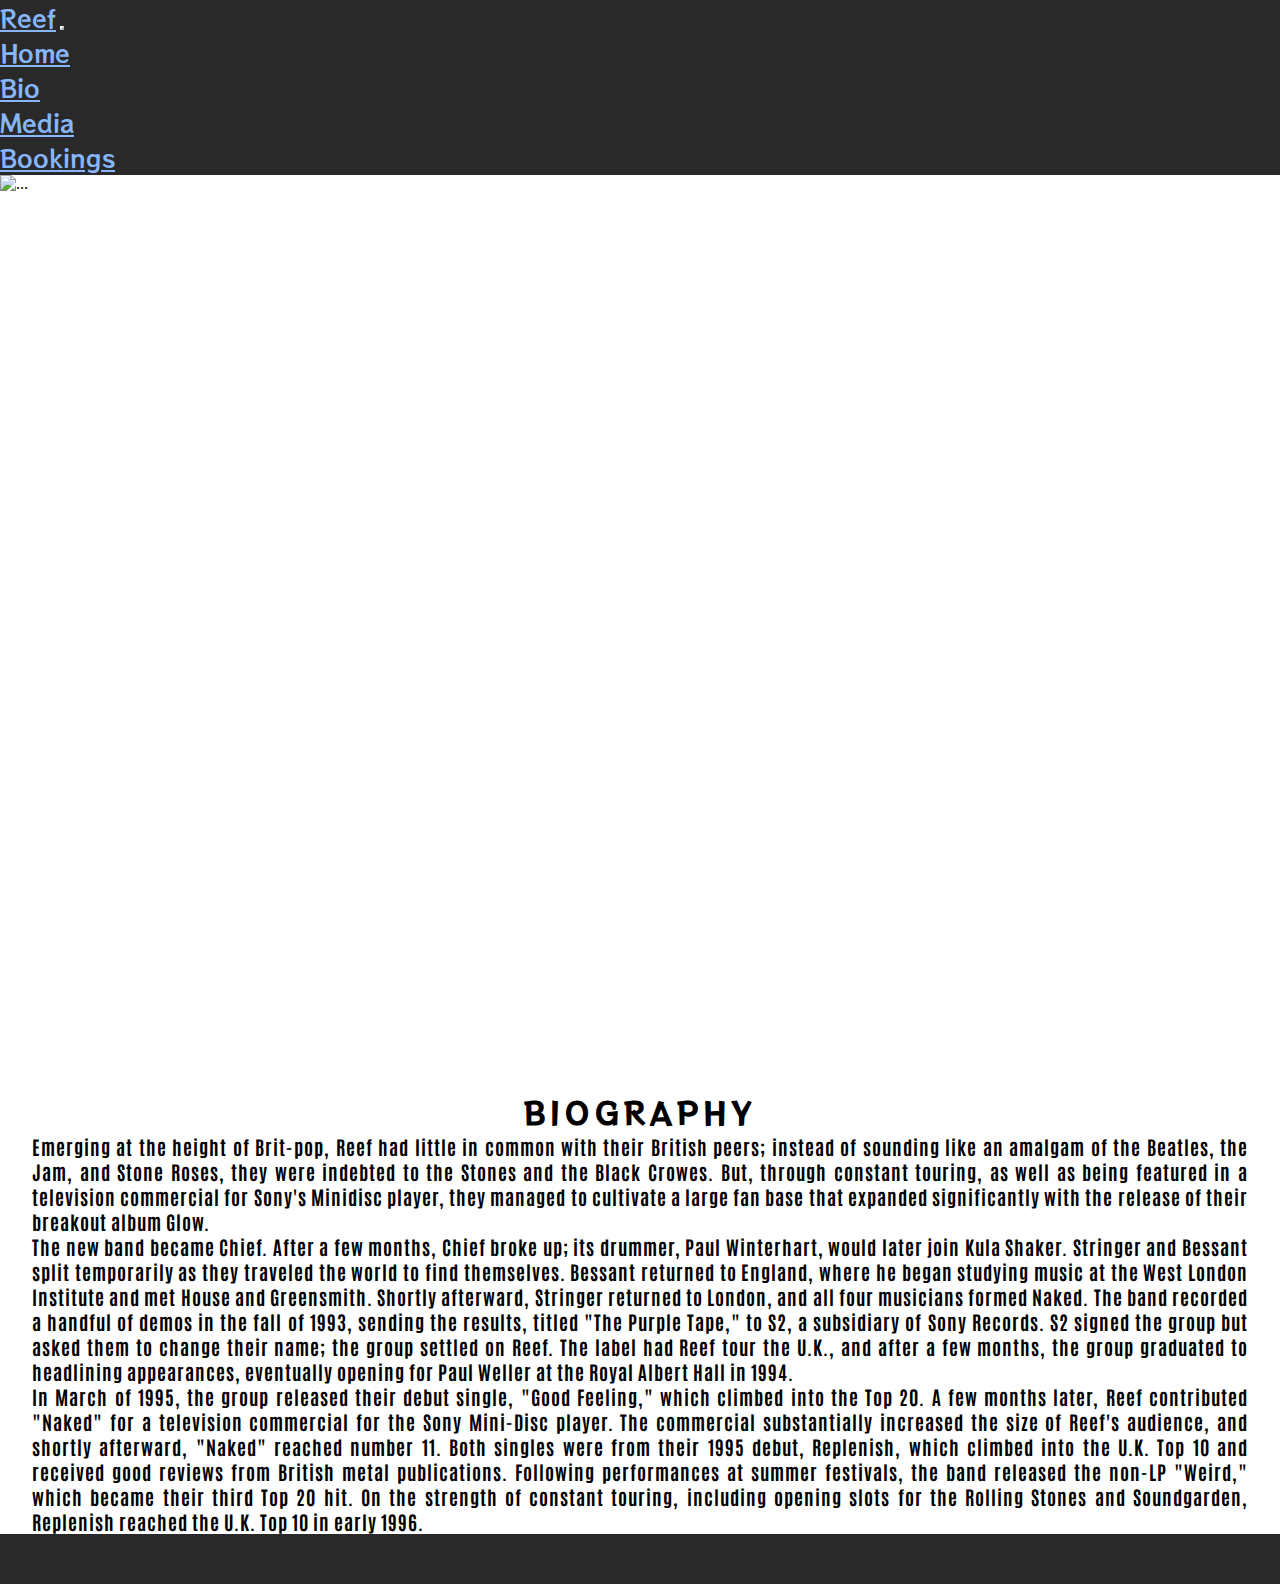
==== commit fe15699f: "HTML: Indent HTML correctly" ====
--- a/bio.html
+++ b/bio.html
@@ -1,85 +1,78 @@
 <!DOCTYPE html>
 <html lang="en">
-  <head>
-    <meta charset="UTF-8" />
-    <meta name="viewport" content="width=device-width, initial-scale=1.0" />
-    <meta http-equiv="X-UA-Compatible" content="ie=edge" />
-    <script src="https://cdn.jsdelivr.net/npm/bootstrap@5.0.2/dist/js/bootstrap.bundle.min.js" integrity="sha384-MrcW6ZMFYlzcLA8Nl+NtUVF0sA7MsXsP1UyJoMp4YLEuNSfAP+JcXn/tWtIaxVXM" crossorigin="anonymous"></script>
-    <link rel="stylesheet" href="https://cdnjs.cloudflare.com/ajax/libs/font-awesome/5.15.3/css/all.min.css" integrity="sha512-iBBXm8fW90+nuLcSKlbmrPcLa0OT92xO1BIsZ+ywDWZCvqsWgccV3gFoRBv0z+8dLJgyAHIhR35VZc2oM/gI1w==" crossorigin="anonymous" />
-    <link rel="stylesheet" href="assets/css/style.css" />
-    <title>Bio</title>
-  </head>
-  <header>
-    <!-- Navbar -->
-    <nav class="navbar navbar-expand-sm navbar-light bg-dark navbar-custom">
+   <head>
+      <meta charset="UTF-8" />
+      <meta name="viewport" content="width=device-width, initial-scale=1.0" />
+      <meta http-equiv="X-UA-Compatible" content="ie=edge" />
+      <link rel="stylesheet" href="https://cdn.jsdelivr.net/npm/bootstrap@5.0.2/dist/css/bootstrap.min.css" integrity="sha384-EVSTQN3/azprG1Anm3QDgpJLIm9Nao0Yz1ztcQTwFspd3yD65VohhpuuCOmLASjC" crossorigin="anonymous" />
+      <link rel="stylesheet" href="https://cdnjs.cloudflare.com/ajax/libs/font-awesome/5.15.3/css/all.min.css" integrity="sha512-iBBXm8fW90+nuLcSKlbmrPcLa0OT92xO1BIsZ+ywDWZCvqsWgccV3gFoRBv0z+8dLJgyAHIhR35VZc2oM/gI1w==" crossorigin="anonymous" />
+      <link rel="stylesheet" href="assets/css/style.css" />
+      <title>Bio</title>
+   </head>
+   <body>
+      <header>
+         <!-- Navbar -->
+         <nav class="navbar navbar-expand-sm navbar-light bg-dark navbar-custom">
+            <div class="container-fluid">
+               <a class="navbar-brand" href="index.html">Reef</a>
+               <button class="navbar-toggler custom-toggler" type="button" data-bs-toggle="collapse" data-bs-target="#navbarNav" aria-controls="navbarNav" aria-expanded="false" aria-label="Toggle navigation">
+               <span class="navbar-toggler-icon"></span>
+               </button>
+               <div class="collapse navbar-collapse" id="navbarNav">
+                  <ul class="navbar-nav ms-auto">
+                     <li class="nav-item">
+                        <a class="nav-link" aria-current="page" href="index.html">Home</a>
+                     </li>
+                     <li class="nav-item">
+                        <a class="nav-link" href="bio.html">Bio</a>
+                     </li>
+                     <li class="nav-item">
+                        <a class="nav-link" href="media.html">Media</a>
+                     </li>
+                     <li class="nav-item">
+                        <a class="nav-link" href="booking.html">Bookings</a>
+                     </li>
+                  </ul>
+               </div>
+            </div>
+         </nav>
+      </header>
       <div class="container-fluid">
-        <a class="navbar-brand" href="index.html">Reef</a>
-        <button class="navbar-toggler custom-toggler" type="button" data-bs-toggle="collapse" data-bs-target="#navbarNav" aria-controls="navbarNav" aria-expanded="false" aria-label="Toggle navigation">
-        <span class="navbar-toggler-icon"></span>
-        </button>
-        <div class="collapse navbar-collapse" id="navbarNav">
-          <ul class="navbar-nav ms-auto">
-            <li class="nav-item">
-              <a class="nav-link" aria-current="page" href="index.html">Home</a>
-            </li>
-            <li class="nav-item">
-              <a class="nav-link" href="bio.html">Bio</a>
-            </li>
-            <li class="nav-item">
-              <a class="nav-link" href="media.html">Media</a>
-            </li>
-            <li class="nav-item">
-              <a class="nav-link" href="booking.html">Bookings</a>
-            </li>
-          </ul>
-        </div>
+         <div class="img-fluid">
+            <img src="assets/img/IMG_4123.JPG" class="img-responsive" alt="..." />
+         </div>
       </div>
-    </nav>
-  </header>
-  <body>
-    <section>
-      <!--First Section -->
-      <div class="container-fluid">
-        <div class="img-fluid">
-          <img src="assets/img/IMG_4123.JPG" class="img-responsive" alt="...">
-        </div>
-      </div>
-    </section>
-    <!-- First Section end -->
-    <section>
-      <!-- Second section -->
-      <h1 class="main-heading">Biography</h1>
-      <!--Biography credited to Stephen Thomas Erlewine - "https://www.allmusic.com/artist/reef-mn0000885138/biography"-->
-      <p class="band-intro">
-        Emerging at the height of Brit-pop, Reef had little in common with their British peers; instead of sounding like an amalgam of the Beatles, the Jam, and Stone Roses, they were indebted to the Stones and the Black Crowes. But,
-        through constant touring, as well as being featured in a television commercial for Sony's Minidisc player, they managed to cultivate a large fan base that expanded significantly with the release of their breakout album Glow.
-        <br>       
-        The new band became Chief. After a few months, Chief broke up; its drummer, Paul Winterhart, would later join Kula Shaker. Stringer and Bessant split temporarily as they traveled the world to find themselves. Bessant returned to
-        England, where he began studying music at the West London Institute and met House and Greensmith. Shortly afterward, Stringer returned to London, and all four musicians formed Naked. The band recorded a handful of demos in the
-        fall of 1993, sending the results, titled "The Purple Tape," to S2, a subsidiary of Sony Records. S2 signed the group but asked them to change their name; the group settled on Reef. The label had Reef tour the U.K., and after a
-        few months, the group graduated to headlining appearances, eventually opening for Paul Weller at the Royal Albert Hall in 1994.
-        <br>
-        In March of 1995, the group released their debut single, "Good Feeling," which climbed into the Top 20. A few months later, Reef contributed "Naked" for a television commercial for the Sony Mini-Disc player. The commercial
-        substantially increased the size of Reef's audience, and shortly afterward, "Naked" reached number 11. Both singles were from their 1995 debut, Replenish, which climbed into the U.K. Top 10 and received good reviews from British
-        metal publications. Following performances at summer festivals, the band released the non-LP "Weird," which became their third Top 20 hit. On the strength of constant touring, including opening slots for the Rolling Stones and
-        Soundgarden, Replenish reached the U.K. Top 10 in early 1996.
-      </p>
-      <!-- Second section end -->
-    </section>
-    <!-- Footer -->
-    <footer class="footer bg-dark">
-      <div class="social-icons">
-        <a href="https://open.spotify.com/artist/191Koh7PSIi28IrGAGoINO?si=h69hyr7iTuKITZ69TGwVrg&nd=1"><i class="fab fa-spotify" aria-hidden="true" ></i>
-         <span class="sr-only">Search</span></a>
-        <a href="https://www.youtube.com/channel/UCpKq-GKfdL0tfNZGNJZtORQ"><i class="fab fa-youtube-square" aria-hidden="true" ></i>
-         <span class="sr-only">Search</span></a>
-        <a href="https://twitter.com/reefband?lang=en"><i class="fab fa-twitter-square" aria-hidden="true"></i>
-         <span class="sr-only">Search</span></a>
-      </div>
-    </footer>
-    <!-- Footer End -->
-    <script src="https://cdn.jsdelivr.net/npm/@popperjs/core@2.9.1/dist/umd/popper.min.js" integrity="sha384-SR1sx49pcuLnqZUnnPwx6FCym0wLsk5JZuNx2bPPENzswTNFaQU1RDvt3wT4gWFG" crossorigin="anonymous"></script>
-    <script src="https://cdn.jsdelivr.net/npm/bootstrap@5.0.0-beta3/dist/js/bootstrap.min.js" integrity="sha384-j0CNLUeiqtyaRmlzUHCPZ+Gy5fQu0dQ6eZ/xAww941Ai1SxSY+0EQqNXNE6DZiVc" crossorigin="anonymous"></script>
-    <script src="assets/js/myScript.js"></script>
-  </body>
+      <!-- First Section end -->
+      <section>
+         <!-- Second section -->
+         <h1 class="main-heading">Biography</h1>
+         <!--Biography credited to Stephen Thomas Erlewine - "https://www.allmusic.com/artist/reef-mn0000885138/biography"-->
+         <p class="band-intro">
+            Emerging at the height of Brit-pop, Reef had little in common with their British peers; instead of sounding like an amalgam of the Beatles, the Jam, and Stone Roses, they were indebted to the Stones and the Black Crowes. But, through
+            constant touring, as well as being featured in a television commercial for Sony's Minidisc player, they managed to cultivate a large fan base that expanded significantly with the release of their breakout album Glow.
+            <br />
+            The new band became Chief. After a few months, Chief broke up; its drummer, Paul Winterhart, would later join Kula Shaker. Stringer and Bessant split temporarily as they traveled the world to find themselves. Bessant returned to England,
+            where he began studying music at the West London Institute and met House and Greensmith. Shortly afterward, Stringer returned to London, and all four musicians formed Naked. The band recorded a handful of demos in the fall of 1993, sending
+            the results, titled "The Purple Tape," to S2, a subsidiary of Sony Records. S2 signed the group but asked them to change their name; the group settled on Reef. The label had Reef tour the U.K., and after a few months, the group graduated to
+            headlining appearances, eventually opening for Paul Weller at the Royal Albert Hall in 1994.
+            <br />
+            In March of 1995, the group released their debut single, "Good Feeling," which climbed into the Top 20. A few months later, Reef contributed "Naked" for a television commercial for the Sony Mini-Disc player. The commercial substantially
+            increased the size of Reef's audience, and shortly afterward, "Naked" reached number 11. Both singles were from their 1995 debut, Replenish, which climbed into the U.K. Top 10 and received good reviews from British metal publications.
+            Following performances at summer festivals, the band released the non-LP "Weird," which became their third Top 20 hit. On the strength of constant touring, including opening slots for the Rolling Stones and Soundgarden, Replenish reached
+            the U.K. Top 10 in early 1996.
+         </p>
+         <!-- Second section end -->
+      </section>
+      <!-- Footer -->
+      <footer class="footer bg-dark">
+         <div class="social-icons">
+            <a href="https://open.spotify.com/artist/191Koh7PSIi28IrGAGoINO?si=h69hyr7iTuKITZ69TGwVrg&nd=1" rel="noreferrer" target="_blank"><i class="fab fa-spotify" aria-hidden="true"></i> <span class="sr-only">Search</span></a>
+            <a href="https://www.youtube.com/channel/UCpKq-GKfdL0tfNZGNJZtORQ" rel="noreferrer" target="_blank"><i class="fab fa-youtube-square" aria-hidden="true"></i> <span class="sr-only">Search</span></a>
+            <a href="https://twitter.com/reefband?lang=en" rel="noreferrer" target="_blank"><i class="fab fa-twitter-square" aria-hidden="true"></i> <span class="sr-only">Search</span></a>
+         </div>
+      </footer>
+      <!-- Footer End -->
+      <script src="https://cdn.jsdelivr.net/npm/bootstrap@5.0.2/dist/js/bootstrap.min.js" integrity="sha384-cVKIPhGWiC2Al4u+LWgxfKTRIcfu0JTxR+EQDz/bgldoEyl4H0zUF0QKbrJ0EcQF" crossorigin="anonymous"></script>
+      <script src="assets/js/myScript.js"></script>
+   </body>
 </html>--- a/assets/css/style.css
+++ b/assets/css/style.css
@@ -9,7 +9,17 @@
     padding: 0;
 }
 
+.container-fluid {
+  padding-left: 0;
+  padding-right: 0;
+  
+}
+
 /*............................................Navbar*/
+
+.bg-dark {
+  background-color: #292929;
+}
 
 /* Responsive image */
 .img-responsive {
@@ -59,14 +69,14 @@
 /*Custom style for Navbar brand and nav text */
 .navbar-custom .navbar-brand,
 .navbar-custom .navbar-text {
-    color: white;
+    color: #88B6FC;
     font-family: "RocknRoll One", sans-serif;
     font-size: 24px;
 }
 
 /* Style for Nav links */
 .navbar-custom .navbar-nav .nav-link {
-    color: white;
+    color: #88B6FC;
     font-family: "RocknRoll One", sans-serif;
     font-size: 24px;
 }
@@ -168,6 +178,15 @@
 }
 
 /*............................................Media*/
+.gridWrap {
+  display: grid;
+  grid-template-columns: auto auto;
+  width: 100%;
+}
+.gridCol {
+  padding: 10px;
+  background: #f3ffe0;
+}
 /* Image style for masonry layout */
 img {
 	max-width: 100%;
@@ -197,6 +216,10 @@
 	grid-template-columns: repeat(auto-fit, minmax(250px, 1fr));
 	grid-auto-rows: 200px;
 	grid-auto-flow: dense;
+  justify-content: center;
+  margin-left: 10px;
+  margin-right: 10px;
+  margin-bottom: 10px;
 }
 .grid-wrapper .wide {
 	grid-column: span 2;
@@ -247,13 +270,14 @@
   height: auto;
   width: 100%;
   border-radius: 10px;
-  align-content: center;
 }
 
 /* Video card conatiner */
 .video-cards {
   display: grid;
   grid-gap: 1rem;
+  justify-content: center;
+  
 }
 
 
@@ -379,16 +403,15 @@
 
 /*............................................Media Queries*/
 
-/* To make video cards responsive */
-@media (min-width: 600px) {
-  .video-cards { grid-template-columns: repeat(3, 29rem); 
-margin-left:8px;}
-  }
+@media only screen and (max-width: 768px) {
+  .gridWrap { grid-template-columns: 100%; }
+}
 
 /* To make contact form responsive */
-@media screen and (max-width: 600px){
+@media screen and (min-width: 320px) and (max-width: 599px) {
   .contact-form{
     flex-direction: column;
+    position: relative;
   }
   .msg textarea{
     height: 80px;
@@ -397,6 +420,18 @@
   .msg{
     width: 100%;
   }
-}
-
-
+  .form-wrapper {
+  position: relative;
+  top: 25%;
+  left: 50%;
+  transform: translate(-50%, -25%);
+  width: 100%;
+  max-width: 550px;
+  background: rgba(0,0,0,0.8);
+  padding: 30px;
+  border-radius: 5px;
+  box-shadow: 0 0 10px rgba(0,0,0,0.3);
+  }
+}
+
+
